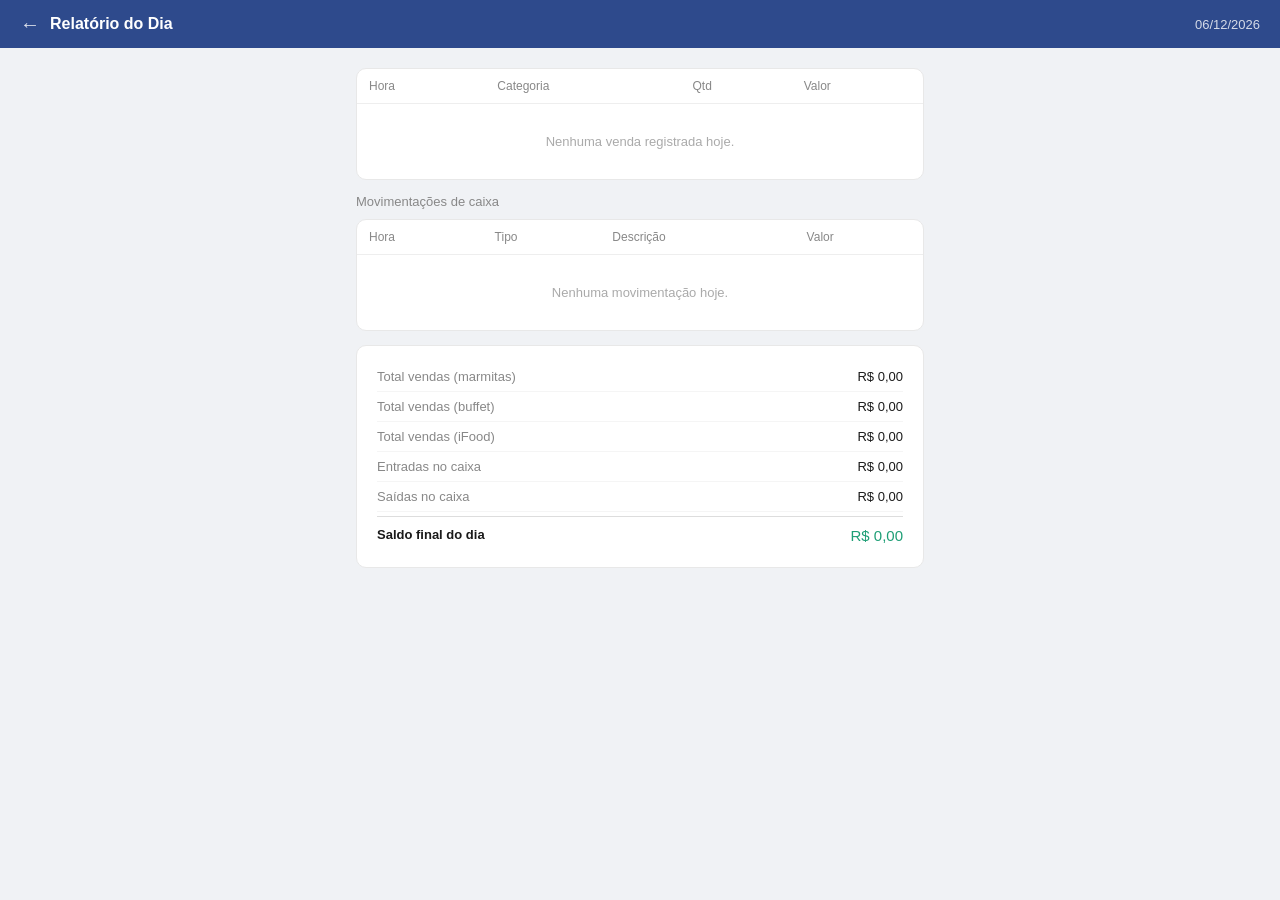
==== relatorio.html @ 4440391f "Add files via upload" ====
<!DOCTYPE html>
<html lang="pt-BR">
<head>
  <meta charset="UTF-8" />
  <meta name="viewport" content="width=device-width, initial-scale=1.0" />
  <title>Relatório — Restaurante Brandão</title>
  <link rel="stylesheet" href="style.css" />
</head>
<body>

<div class="topbar">
  <div class="topbar-left">
    <a href="index.html" class="back-btn">&#8592;</a>
    <h1>Relatório do Dia</h1>
  </div>
  <span id="data-hoje"></span>
</div>

<div class="container">

  <div class="table-card">
    <table>
      <thead>
        <tr>
          <th>Hora</th>
          <th>Categoria</th>
          <th>Qtd</th>
          <th>Valor</th>
        </tr>
      </thead>
      <tbody id="tabela-vendas">
        <tr><td colspan="4" class="empty">Nenhuma venda registrada hoje.</td></tr>
      </tbody>
    </table>
  </div>

  <h3 style="font-size:13px; color:#888; margin-bottom:10px; font-weight:500;">Movimentações de caixa</h3>
  <div class="table-card">
    <table>
      <thead>
        <tr>
          <th>Hora</th>
          <th>Tipo</th>
          <th>Descrição</th>
          <th>Valor</th>
        </tr>
      </thead>
      <tbody id="tabela-caixa">
        <tr><td colspan="4" class="empty">Nenhuma movimentação hoje.</td></tr>
      </tbody>
    </table>
  </div>

  <div class="totals-card">
    <div class="total-row">
      <span class="lbl">Total vendas (marmitas)</span>
      <span class="val" id="tot-marmita">R$ 0,00</span>
    </div>
    <div class="total-row">
      <span class="lbl">Total vendas (buffet)</span>
      <span class="val" id="tot-buffet">R$ 0,00</span>
    </div>
    <div class="total-row">
      <span class="lbl">Total vendas (iFood)</span>
      <span class="val" id="tot-ifood">R$ 0,00</span>
    </div>
    <div class="total-row">
      <span class="lbl">Entradas no caixa</span>
      <span class="val" id="tot-entradas">R$ 0,00</span>
    </div>
    <div class="total-row">
      <span class="lbl">Saídas no caixa</span>
      <span class="val" id="tot-saidas">R$ 0,00</span>
    </div>
    <div class="total-row final">
      <span class="lbl">Saldo final do dia</span>
      <span class="val" id="tot-saldo">R$ 0,00</span>
    </div>
  </div>

</div>

<script src="app.js"></script>
<script>
  document.getElementById('data-hoje').textContent = new Date().toLocaleDateString('pt-BR');

  const vendas = DB.getVendasHoje();
  const movs = DB.getMovimentosHoje();

  const badges = { Marmita: 'badge-blue', Buffet: 'badge-green', iFood: 'badge-amber' };

  const tbVendas = document.getElementById('tabela-vendas');
  if (vendas.length > 0) {
    tbVendas.innerHTML = vendas.map(v => `
      <tr>
        <td>${v.hora}</td>
        <td><span class="badge ${badges[v.categoria] || ''}">${v.categoria}</span></td>
        <td>${v.quantidade}</td>
        <td>${formatBRL(v.valor)}</td>
      </tr>
    `).join('');
  }

  const tbCaixa = document.getElementById('tabela-caixa');
  if (movs.length > 0) {
    tbCaixa.innerHTML = movs.map(m => `
      <tr>
        <td>${m.hora}</td>
        <td><span class="badge ${m.tipo === 'entrada' ? 'badge-green' : 'badge-amber'}">${m.tipo === 'entrada' ? 'Entrada' : 'Saída'}</span></td>
        <td>${m.descricao}</td>
        <td>${formatBRL(m.valor)}</td>
      </tr>
    `).join('');
  }

  const marmita = totalPorCategoria(vendas, 'Marmita');
  const buffet = totalPorCategoria(vendas, 'Buffet');
  const ifood = totalPorCategoria(vendas, 'iFood');
  const entradas = totalEntradas(movs);
  const saidas = totalSaidas(movs);
  const saldo = entradas - saidas;

  document.getElementById('tot-marmita').textContent = formatBRL(marmita);
  document.getElementById('tot-buffet').textContent = formatBRL(buffet);
  document.getElementById('tot-ifood').textContent = formatBRL(ifood);
  document.getElementById('tot-entradas').textContent = formatBRL(entradas);
  document.getElementById('tot-saidas').textContent = formatBRL(saidas);
  document.getElementById('tot-saldo').textContent = formatBRL(saldo);
</script>
</body>
</html>
---- style.css ----
* { margin: 0; padding: 0; box-sizing: border-box; }

body {
  font-family: Arial, sans-serif;
  background: #f0f2f5;
  color: #1a1a1a;
  min-height: 100vh;
}

/* TOPBAR */
.topbar {
  background: #2E4A8C;
  color: #fff;
  padding: 14px 20px;
  display: flex;
  align-items: center;
  justify-content: space-between;
}
.topbar h1 { font-size: 16px; font-weight: 600; }
.topbar span { font-size: 13px; opacity: 0.8; }
.topbar-left { display: flex; align-items: center; gap: 10px; }
.back-btn {
  color: #fff;
  text-decoration: none;
  font-size: 20px;
  line-height: 1;
  opacity: 0.85;
}
.back-btn:hover { opacity: 1; }

/* CONTAINER */
.container { max-width: 600px; margin: 0 auto; padding: 20px 16px; }

/* CARDS DE MÉTRICA */
.cards-grid {
  display: grid;
  grid-template-columns: repeat(3, 1fr);
  gap: 10px;
  margin-bottom: 14px;
}
.metric-card {
  background: #fff;
  border-radius: 10px;
  padding: 14px 12px;
  border: 1px solid #e8e8e8;
}
.metric-card .label {
  font-size: 11px;
  color: #888;
  margin-bottom: 4px;
  text-transform: uppercase;
  letter-spacing: 0.04em;
}
.metric-card .value {
  font-size: 17px;
  font-weight: 600;
  color: #2E4A8C;
}

.cards-grid-2 {
  display: grid;
  grid-template-columns: 1fr 1fr;
  gap: 10px;
  margin-bottom: 14px;
}
.metric-card.green .value { color: #1D9E75; }
.metric-card.red .value { color: #c0392b; }

/* GRÁFICO */
.chart-box {
  background: #fff;
  border-radius: 10px;
  padding: 16px;
  border: 1px solid #e8e8e8;
  margin-bottom: 14px;
}
.chart-box h3 {
  font-size: 13px;
  color: #888;
  margin-bottom: 14px;
  font-weight: 500;
}
.bars {
  display: flex;
  align-items: flex-end;
  gap: 16px;
  height: 100px;
}
.bar-wrap {
  display: flex;
  flex-direction: column;
  align-items: center;
  gap: 4px;
  flex: 1;
}
.bar {
  width: 100%;
  border-radius: 4px 4px 0 0;
  transition: height 0.4s ease;
  min-height: 4px;
}
.bar-lbl { font-size: 10px; color: #888; }
.bar-val { font-size: 11px; font-weight: 600; color: #1a1a1a; }

/* BOTÕES DE AÇÃO */
.action-row {
  display: grid;
  grid-template-columns: repeat(3, 1fr);
  gap: 10px;
  margin-bottom: 20px;
}
.action-btn {
  background: #fff;
  border: 1px solid #ddd;
  border-radius: 10px;
  padding: 12px 8px;
  font-size: 12px;
  font-weight: 500;
  color: #2E4A8C;
  cursor: pointer;
  text-align: center;
  text-decoration: none;
  display: flex;
  flex-direction: column;
  align-items: center;
  gap: 4px;
  transition: background 0.15s;
}
.action-btn:hover { background: #eef2fa; }
.action-btn .icon { font-size: 20px; }

/* FORMULÁRIO */
.form-card {
  background: #fff;
  border-radius: 10px;
  padding: 20px;
  border: 1px solid #e8e8e8;
  margin-bottom: 16px;
}
.form-group { margin-bottom: 16px; }
.form-group label {
  display: block;
  font-size: 13px;
  color: #555;
  margin-bottom: 6px;
  font-weight: 500;
}
.form-group input,
.form-group select {
  width: 100%;
  padding: 10px 12px;
  border: 1px solid #ddd;
  border-radius: 8px;
  font-size: 14px;
  color: #1a1a1a;
  background: #fafafa;
  outline: none;
  transition: border 0.15s;
}
.form-group input:focus,
.form-group select:focus { border-color: #2E4A8C; background: #fff; }

.radio-group { display: flex; gap: 20px; margin-top: 4px; }
.radio-group label {
  display: flex;
  align-items: center;
  gap: 6px;
  font-size: 14px;
  color: #1a1a1a;
  cursor: pointer;
  font-weight: 400;
}

.btn-row { display: flex; gap: 10px; margin-top: 4px; }
.btn {
  flex: 1;
  padding: 12px;
  border-radius: 8px;
  font-size: 14px;
  font-weight: 500;
  cursor: pointer;
  border: 1px solid #ddd;
  background: #fff;
  color: #555;
  transition: background 0.15s;
}
.btn:hover { background: #f0f0f0; }
.btn.primary {
  background: #2E4A8C;
  color: #fff;
  border-color: #2E4A8C;
}
.btn.primary:hover { background: #253d75; }

/* TABELA */
.table-card {
  background: #fff;
  border-radius: 10px;
  border: 1px solid #e8e8e8;
  overflow: hidden;
  margin-bottom: 14px;
}
table { width: 100%; border-collapse: collapse; font-size: 13px; }
th {
  padding: 10px 12px;
  text-align: left;
  color: #888;
  font-weight: 500;
  border-bottom: 1px solid #eee;
  font-size: 12px;
}
td {
  padding: 10px 12px;
  border-bottom: 1px solid #f5f5f5;
  color: #1a1a1a;
}
tr:last-child td { border-bottom: none; }

.badge {
  display: inline-block;
  padding: 2px 8px;
  border-radius: 99px;
  font-size: 11px;
  font-weight: 500;
}
.badge-blue { background: #e6f1fb; color: #185FA5; }
.badge-green { background: #eaf3de; color: #3B6D11; }
.badge-amber { background: #faeeda; color: #854F0B; }

/* TOTAIS */
.totals-card {
  background: #fff;
  border-radius: 10px;
  padding: 16px 20px;
  border: 1px solid #e8e8e8;
}
.total-row {
  display: flex;
  justify-content: space-between;
  padding: 7px 0;
  font-size: 13px;
  border-bottom: 1px solid #f5f5f5;
}
.total-row:last-child { border-bottom: none; }
.total-row .lbl { color: #888; }
.total-row .val { font-weight: 500; }
.total-row.final { border-top: 1px solid #ddd; margin-top: 4px; padding-top: 10px; }
.total-row.final .lbl { font-weight: 600; color: #1a1a1a; }
.total-row.final .val { color: #1D9E75; font-size: 15px; }

/* VAZIO */
.empty {
  text-align: center;
  padding: 30px 16px;
  color: #aaa;
  font-size: 13px;
}

/* TOAST */
.toast {
  position: fixed;
  bottom: 24px;
  left: 50%;
  transform: translateX(-50%);
  background: #2E4A8C;
  color: #fff;
  padding: 12px 24px;
  border-radius: 8px;
  font-size: 13px;
  font-weight: 500;
  opacity: 0;
  transition: opacity 0.3s;
  pointer-events: none;
  z-index: 999;
}
.toast.show { opacity: 1; }
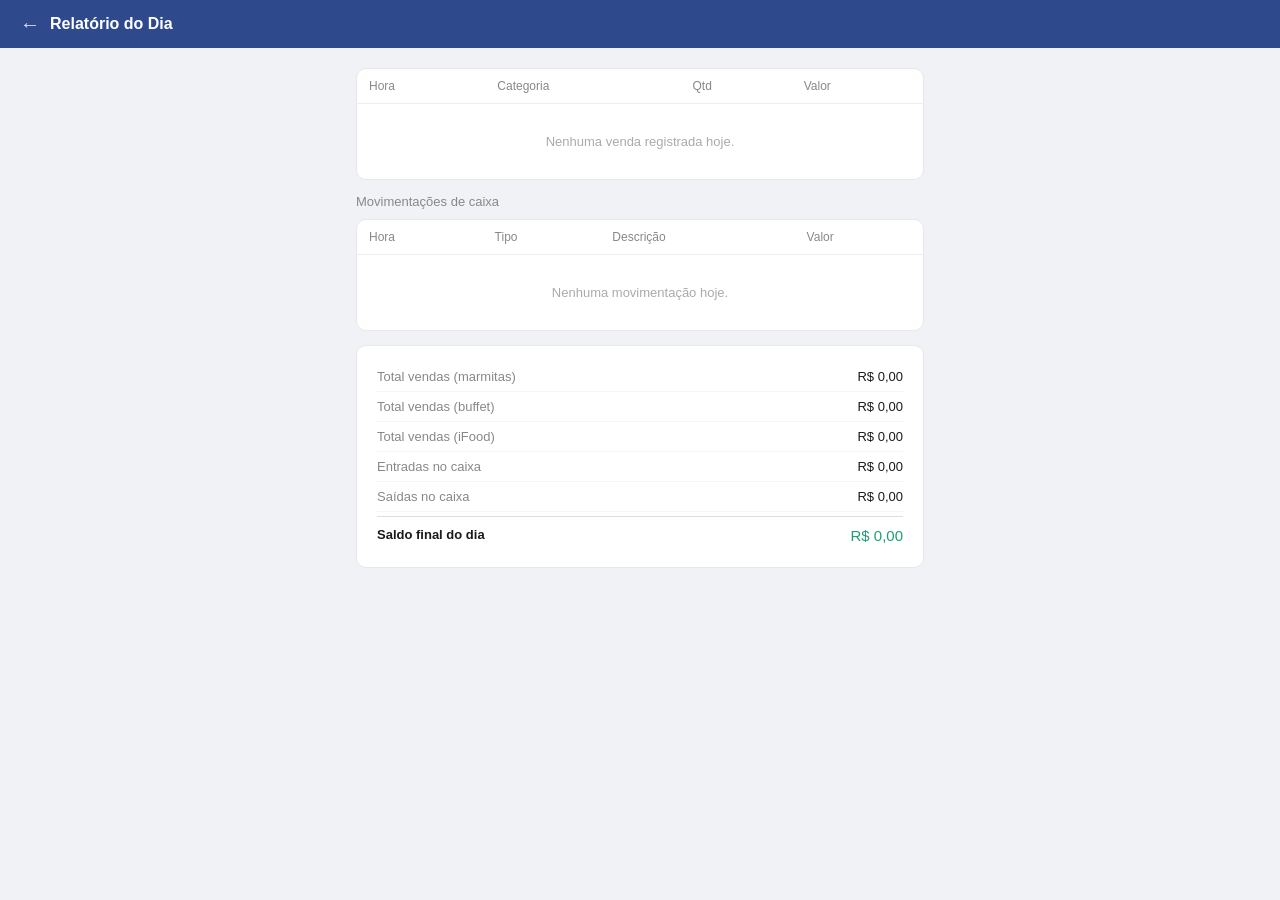
==== commit e4c0adf6: "Update relatorio.html" ====
--- a/relatorio.html
+++ b/relatorio.html
@@ -116,9 +116,14 @@
   const marmita = totalPorCategoria(vendas, 'Marmita');
   const buffet = totalPorCategoria(vendas, 'Buffet');
   const ifood = totalPorCategoria(vendas, 'iFood');
+  const totalVendas = marmita + buffet + ifood;
   const entradas = totalEntradas(movs);
   const saidas = totalSaidas(movs);
-  const saldo = entradas - saidas;
+  const marmita = totalPorCategoria(vendas, 'Marmita');
+const buffet = totalPorCategoria(vendas, 'Buffet');
+const ifood = totalPorCategoria(vendas, 'iFood');
+const totalVendas = marmita + buffet + ifood;
+const saldo = totalVendas + entradas - saidas;
 
   document.getElementById('tot-marmita').textContent = formatBRL(marmita);
   document.getElementById('tot-buffet').textContent = formatBRL(buffet);
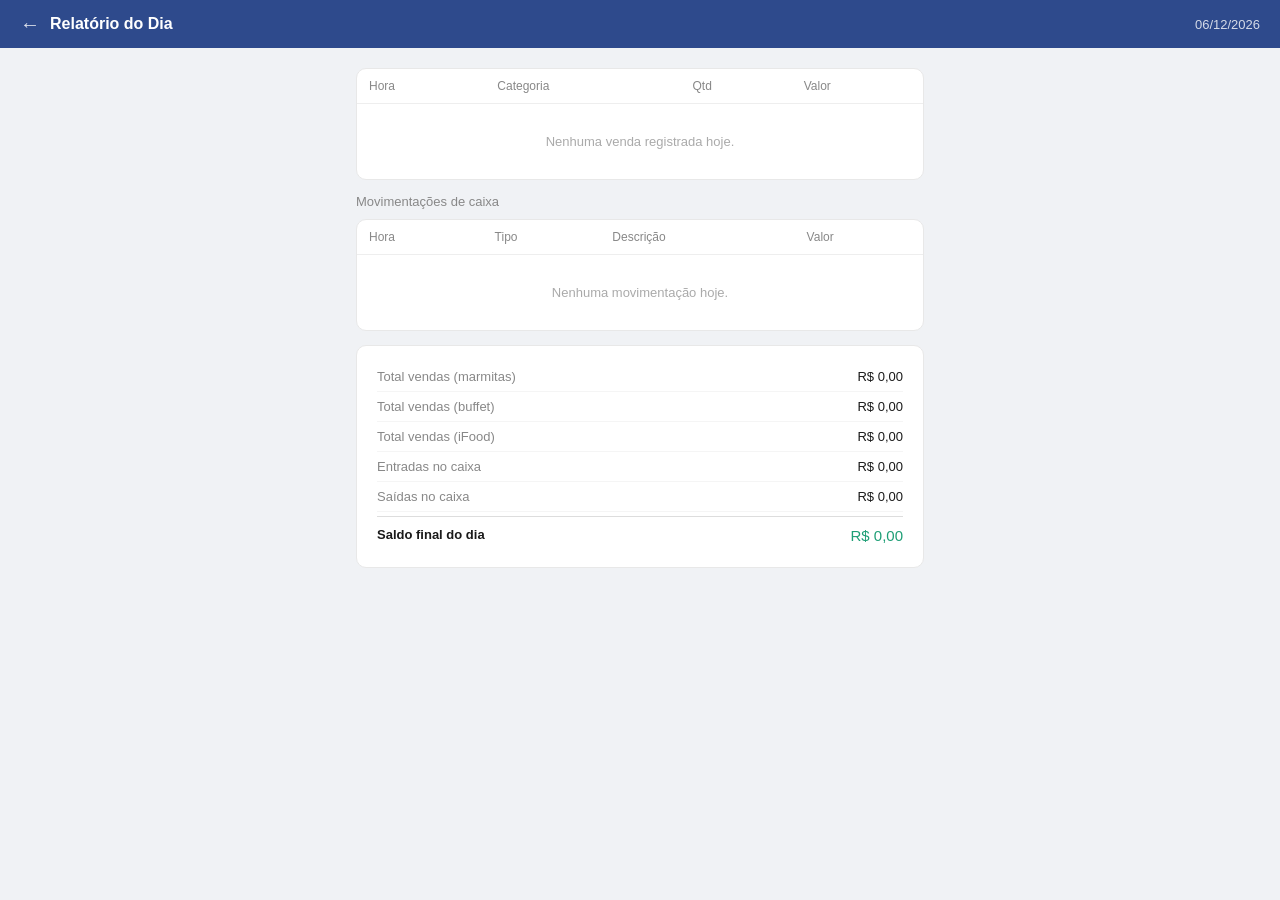
==== commit 6d680002: "Refactor sales calculations in relatorio.html Removed redundant variable declarations for 'marmita'," ====
--- a/relatorio.html
+++ b/relatorio.html
@@ -119,11 +119,7 @@
   const totalVendas = marmita + buffet + ifood;
   const entradas = totalEntradas(movs);
   const saidas = totalSaidas(movs);
-  const marmita = totalPorCategoria(vendas, 'Marmita');
-const buffet = totalPorCategoria(vendas, 'Buffet');
-const ifood = totalPorCategoria(vendas, 'iFood');
-const totalVendas = marmita + buffet + ifood;
-const saldo = totalVendas + entradas - saidas;
+  const saldo = totalVendas + entradas - saidas;
 
   document.getElementById('tot-marmita').textContent = formatBRL(marmita);
   document.getElementById('tot-buffet').textContent = formatBRL(buffet);
